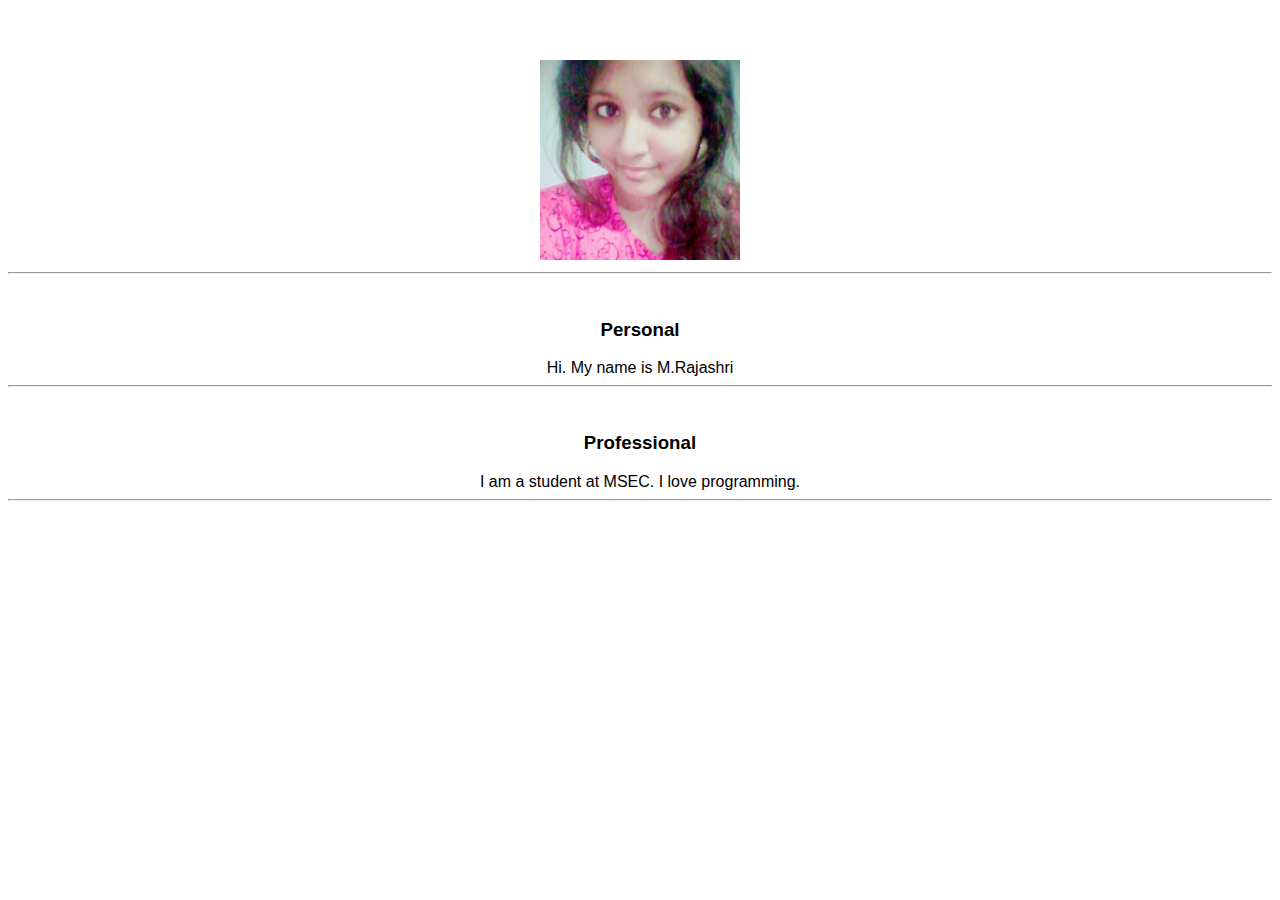
==== ui/index.html @ 2524b7b7 "[imad-console] Updates ui/index.html" ====
<!doctype html>
<html>
    <head>
        <link href="/ui/style.css" rel="stylesheet" />
    </head>
    <body>
        <div class="center">
            <img id="madi" src="/ui/me.jpg" class="img-medium"/>
        
        <hr/>
        <br>
        <h3>Personal</h3>
        <div>Hi. My name is M.Rajashri </div>
       <hr/>
        <br>
        <h3>Professional</h3>
        <div>I am a student at MSEC. I love programming. </div>
        <hr/>
        <div class="footer"></div>
       </div>
       
        
        <script type="text/javascript" src="/ui/main.js">
        </script>
    </body>
</html>
---- ui/style.css ----
body {
    font-family: sans-serif;
    
    margin-top: 60px;
}

.center {
    text-align: center;
}

.text-big {
    font-size: 300%;
}

.bold {
    font-weight: bold;
}

.img-medium {
    height: 200px;
}

.container {
              max-width:800px;
              margin:0 auto;
              color:grey;
              font:sans-serif;
               
              padding-right:10px; 
              padding-left:10px;
              padding:60px; 
}
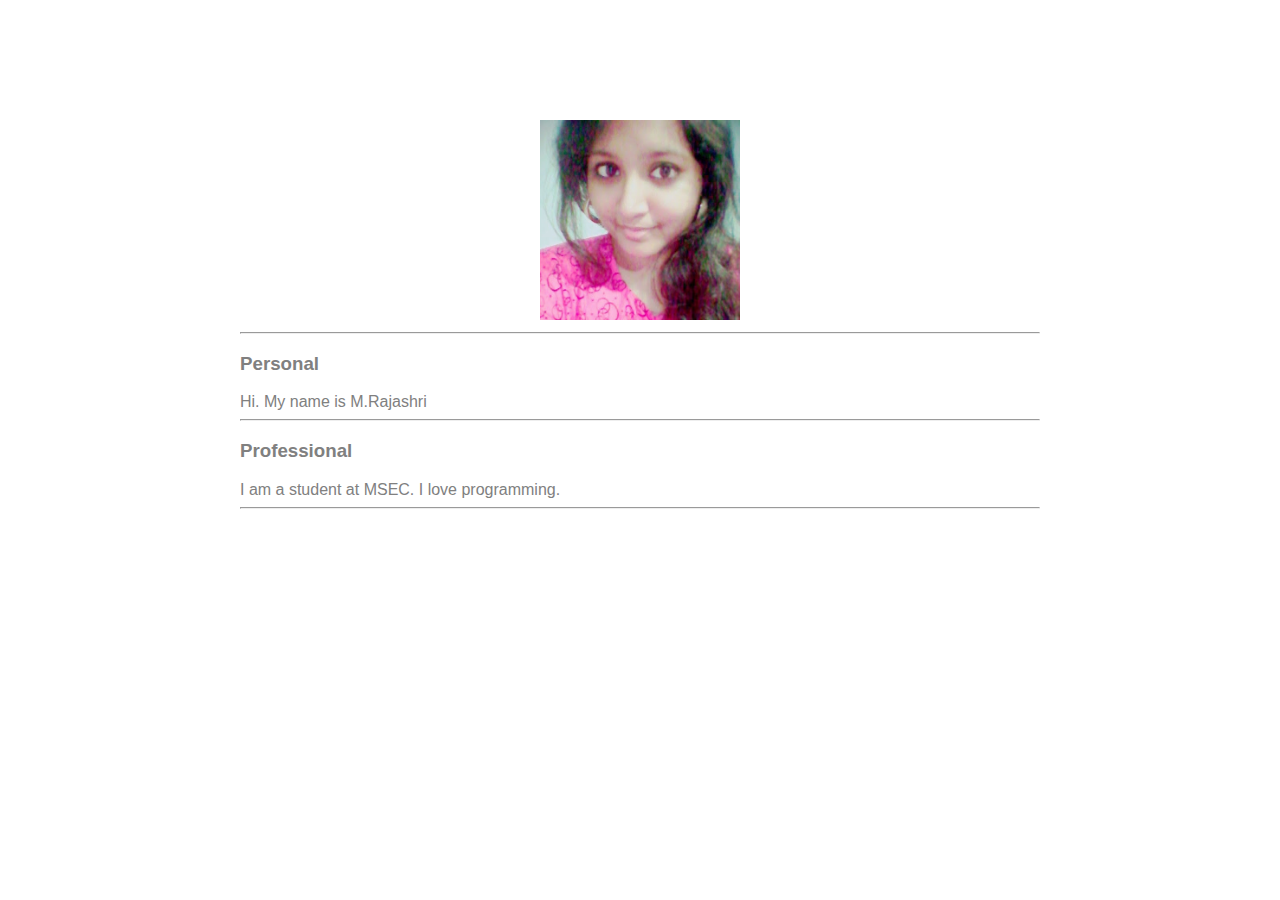
==== commit 7e5b8b21: "[imad-console] Updates ui/index.html" ====
--- a/ui/index.html
+++ b/ui/index.html
@@ -4,15 +4,16 @@
         <link href="/ui/style.css" rel="stylesheet" />
     </head>
     <body>
+        <div class="container">
         <div class="center">
             <img id="madi" src="/ui/me.jpg" class="img-medium"/>
-        
+        </div>
         <hr/>
-        <br>
+       
         <h3>Personal</h3>
         <div>Hi. My name is M.Rajashri </div>
        <hr/>
-        <br>
+        
         <h3>Professional</h3>
         <div>I am a student at MSEC. I love programming. </div>
         <hr/>
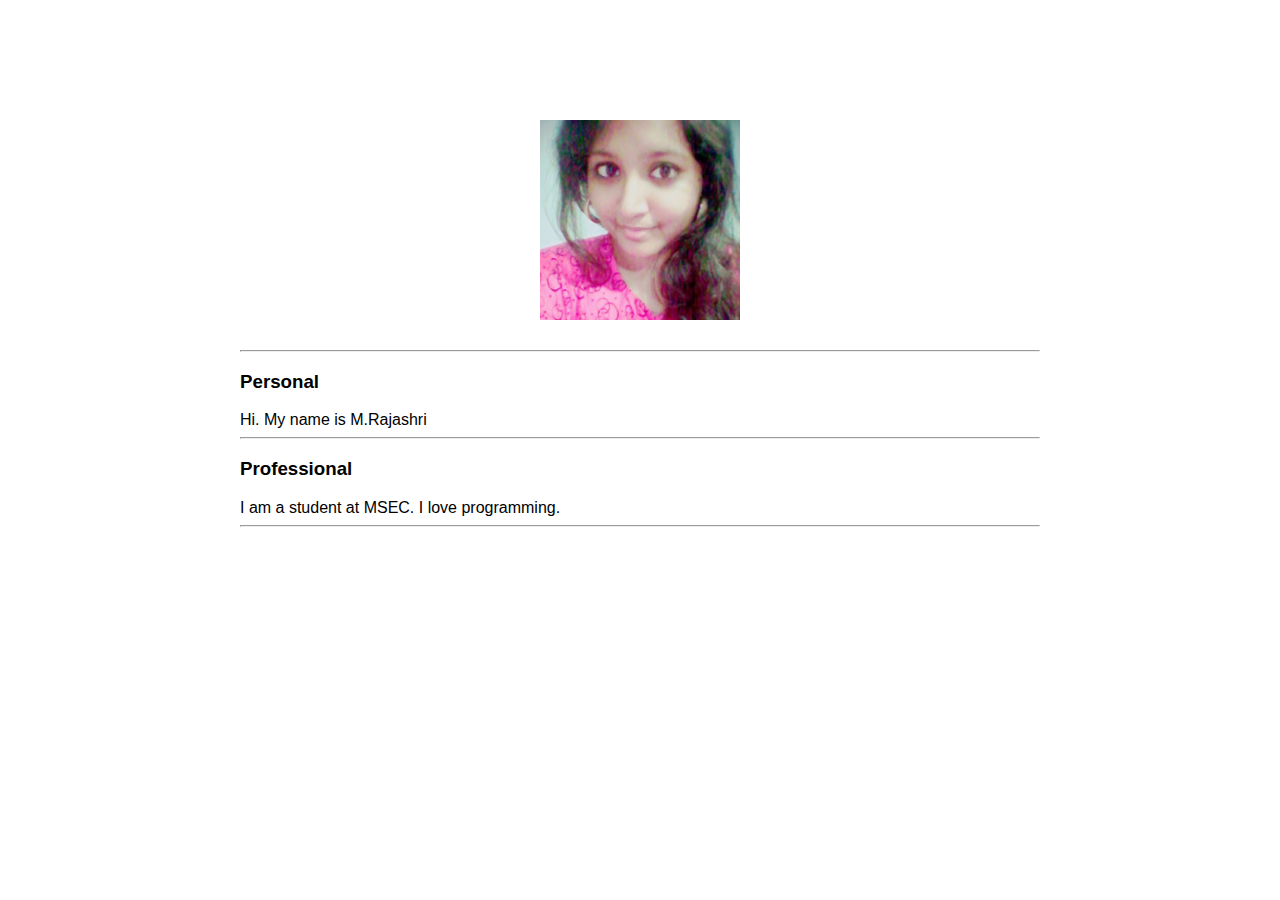
==== commit 1e6b7397: "[imad-console] Updates ui/index.html" ====
--- a/ui/index.html
+++ b/ui/index.html
@@ -8,6 +8,7 @@
         <div class="center">
             <img id="madi" src="/ui/me.jpg" class="img-medium"/>
         </div>
+        <br/>
         <hr/>
        
         <h3>Personal</h3>
--- a/ui/style.css
+++ b/ui/style.css
@@ -24,7 +24,7 @@
 .container {
               max-width:800px;
               margin:0 auto;
-              color:grey;
+              color:black;
               font:sans-serif;
                
               padding-right:10px; 
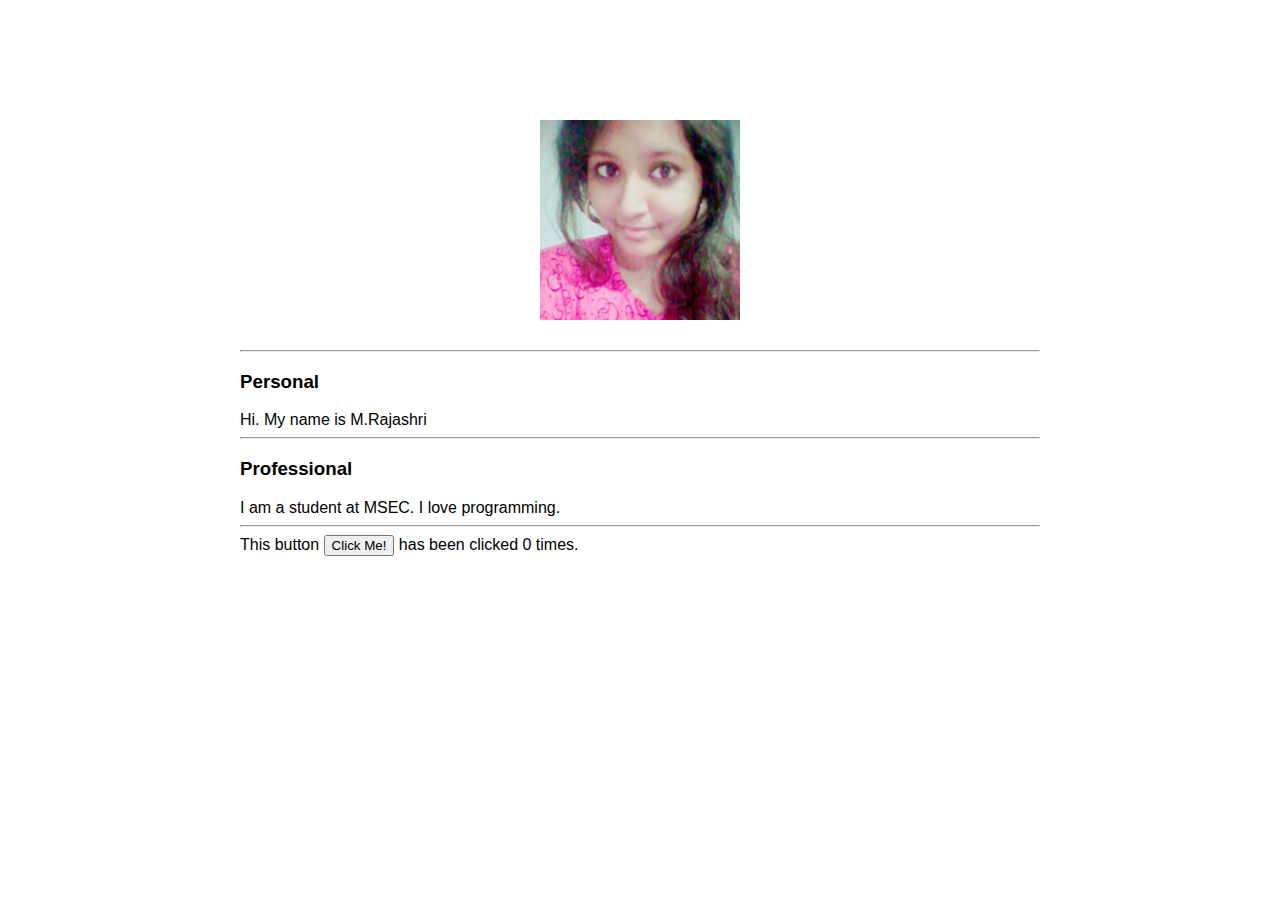
==== commit 91212bb8: "[imad-console] Updates ui/index.html" ====
--- a/ui/index.html
+++ b/ui/index.html
@@ -5,20 +5,20 @@
     </head>
     <body>
         <div class="container">
-        <div class="center">
-            <img id="madi" src="/ui/me.jpg" class="img-medium"/>
-        </div>
-        <br/>
-        <hr/>
-       
-        <h3>Personal</h3>
-        <div>Hi. My name is M.Rajashri </div>
-       <hr/>
-        
-        <h3>Professional</h3>
-        <div>I am a student at MSEC. I love programming. </div>
-        <hr/>
-        <div class="footer"></div>
+            <div class="center">
+                <img id="madi" src="/ui/me.jpg" class="img-medium"/>
+            </div>
+            <br/>
+            <hr/>
+            <h3>Personal</h3>
+            <div>Hi. My name is M.Rajashri </div>
+            <hr/>
+            <h3>Professional</h3>
+            <div>I am a student at MSEC. I love programming. </div>
+            <hr/>
+            <div class="footer">
+                This button <button id="counter">Click Me!</button> has been clicked <span id="count"> 0 </span> times.
+            </div>
        </div>
        
         
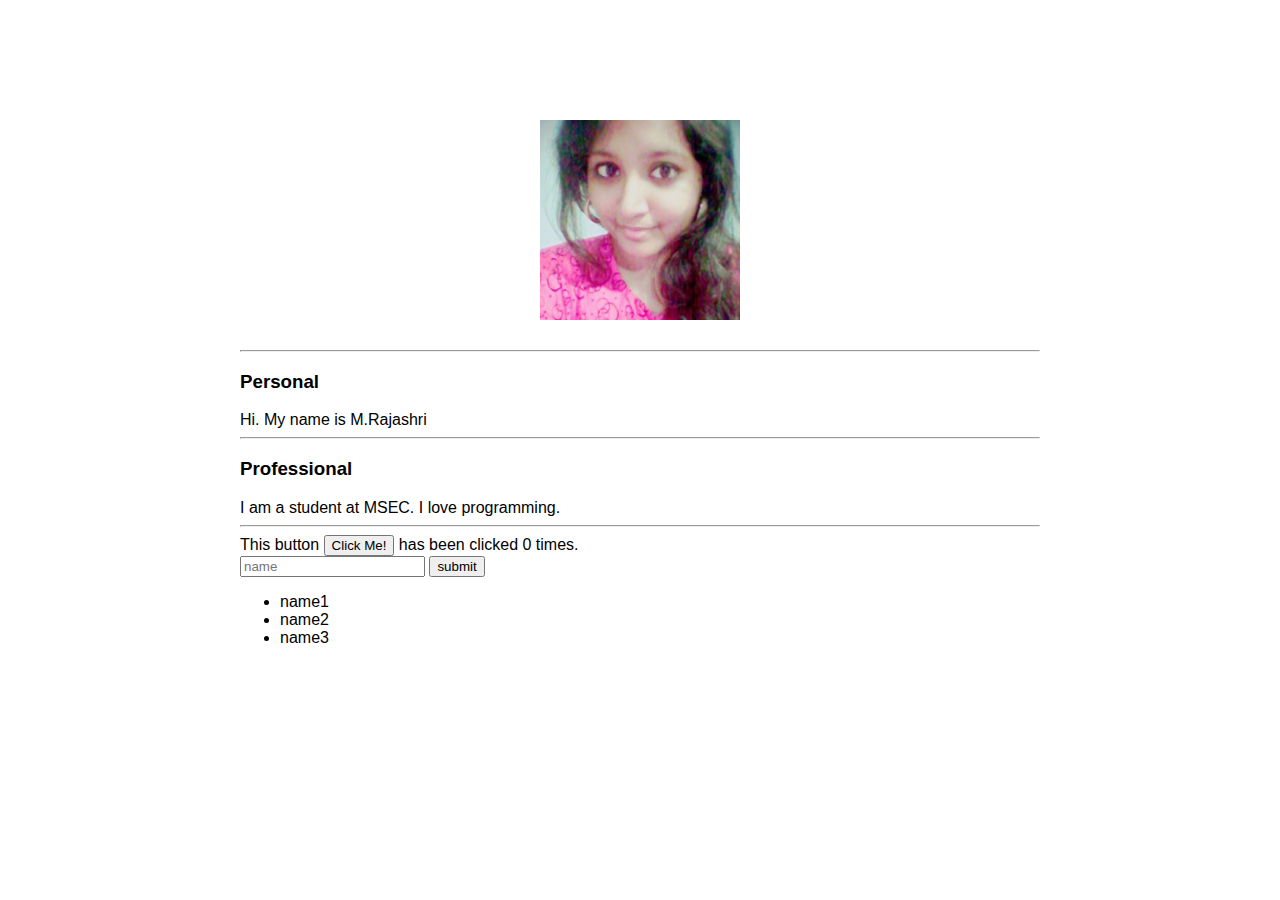
==== commit 17d069c4: "[imad-console] Updates ui/index.html" ====
--- a/ui/index.html
+++ b/ui/index.html
@@ -18,7 +18,21 @@
             <hr/>
             <div class="footer">
                 This button <button id="counter">Click Me!</button> has been clicked <span id="count"> 0 </span> times.
+                <br/>
+                <input type="text" id="name" placeholder="name"/>
+                <input type="submit" value="submit"/>
+                <ul>
+                    <li>name1</li>
+                    <li>name2</li>
+                    <li>name3</li>
+                </ul>
+                
+            
+            
             </div>
+            
+            
+            
        </div>
        
         
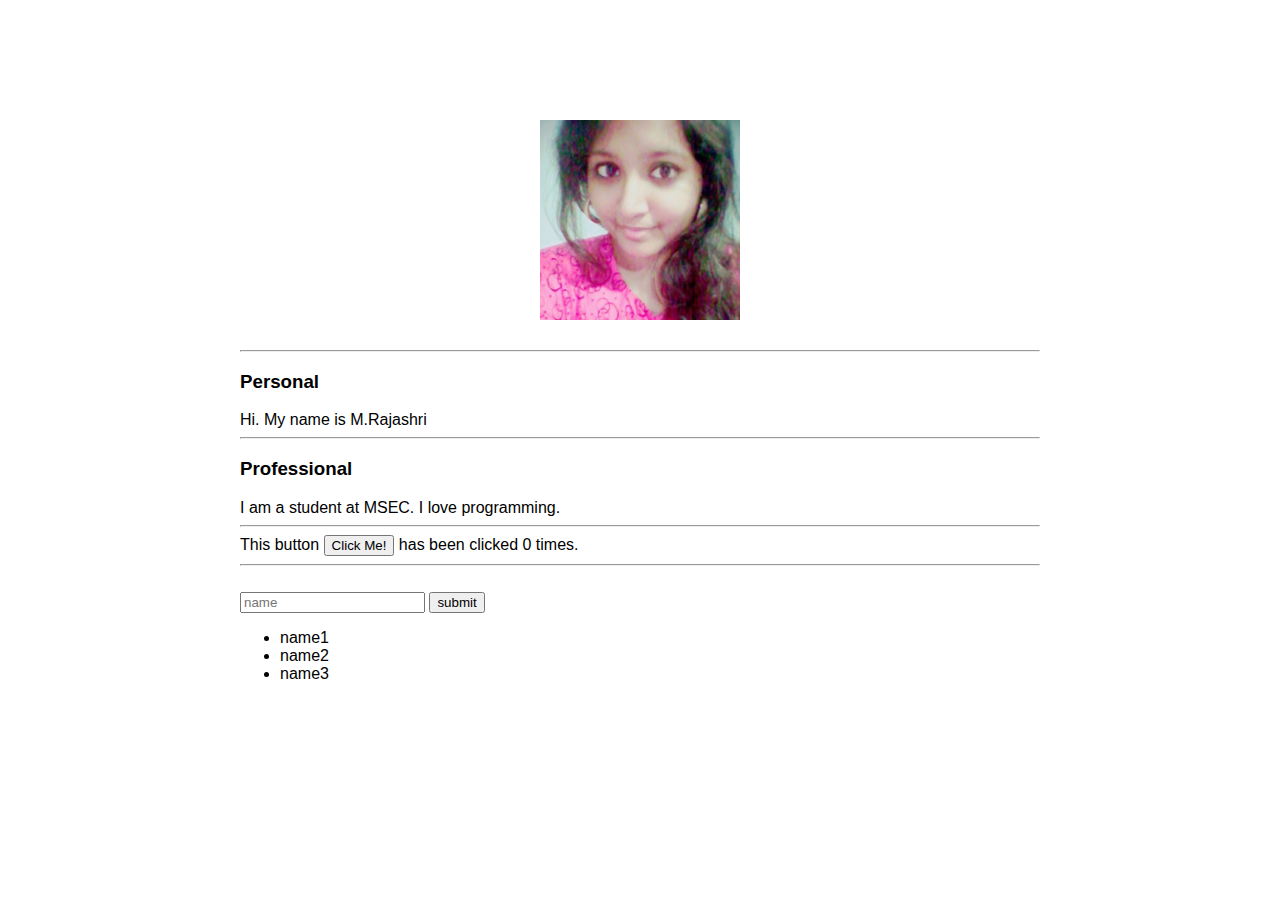
==== commit 2a13b746: "[imad-console] Updates ui/index.html" ====
--- a/ui/index.html
+++ b/ui/index.html
@@ -18,6 +18,7 @@
             <hr/>
             <div class="footer">
                 This button <button id="counter">Click Me!</button> has been clicked <span id="count"> 0 </span> times.
+                <hr/>
                 <br/>
                 <input type="text" id="name" placeholder="name"/>
                 <input type="submit" value="submit"/>
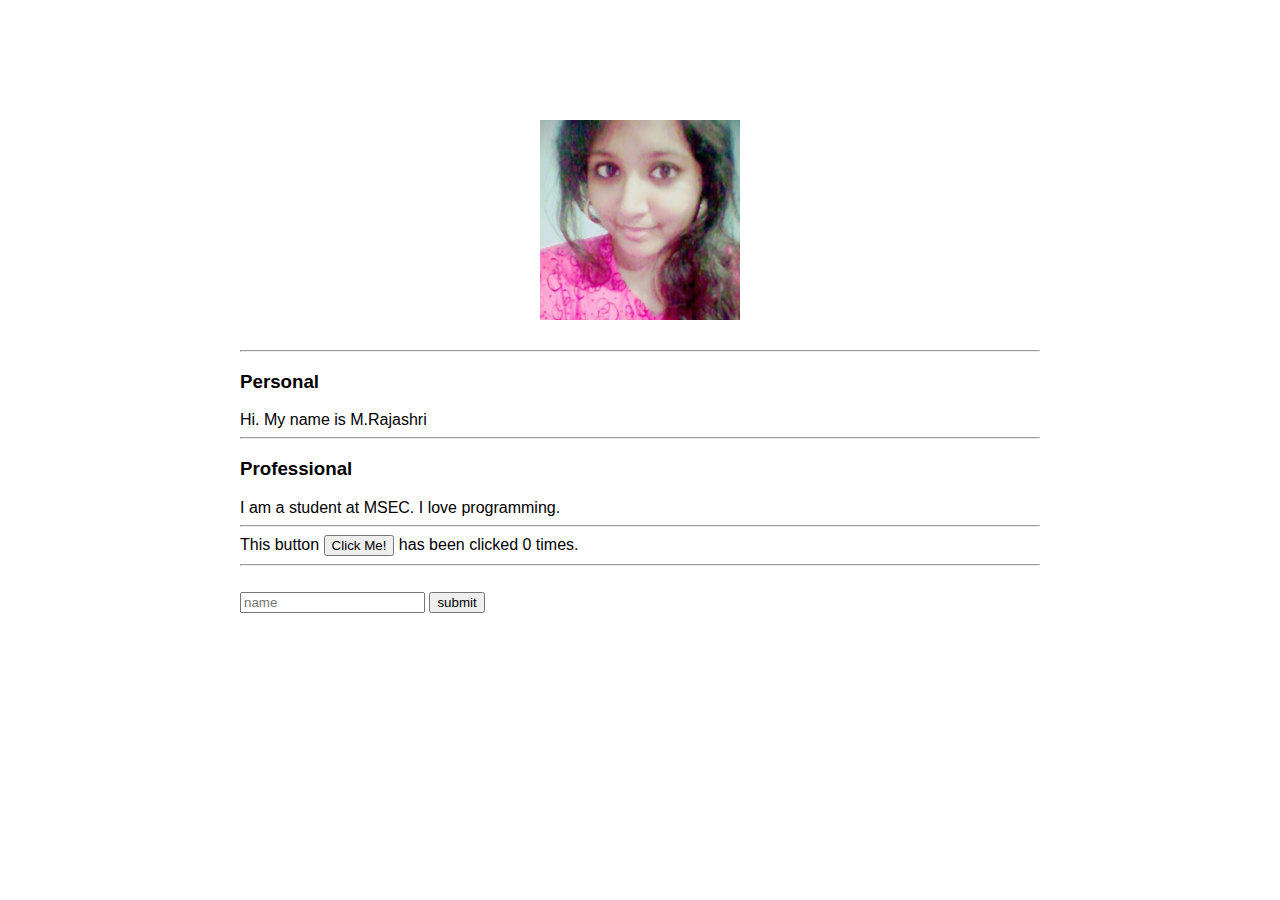
==== commit 7bfc4dd7: "[imad-console] Updates ui/index.html" ====
--- a/ui/index.html
+++ b/ui/index.html
@@ -21,11 +21,9 @@
                 <hr/>
                 <br/>
                 <input type="text" id="name" placeholder="name"/>
-                <input type="submit" value="submit"/>
-                <ul>
-                    <li>name1</li>
-                    <li>name2</li>
-                    <li>name3</li>
+                <input type="submit" id ="submit_btn" value="submit"/>
+                <ul id="nameList">
+                    
                 </ul>
                 
             
